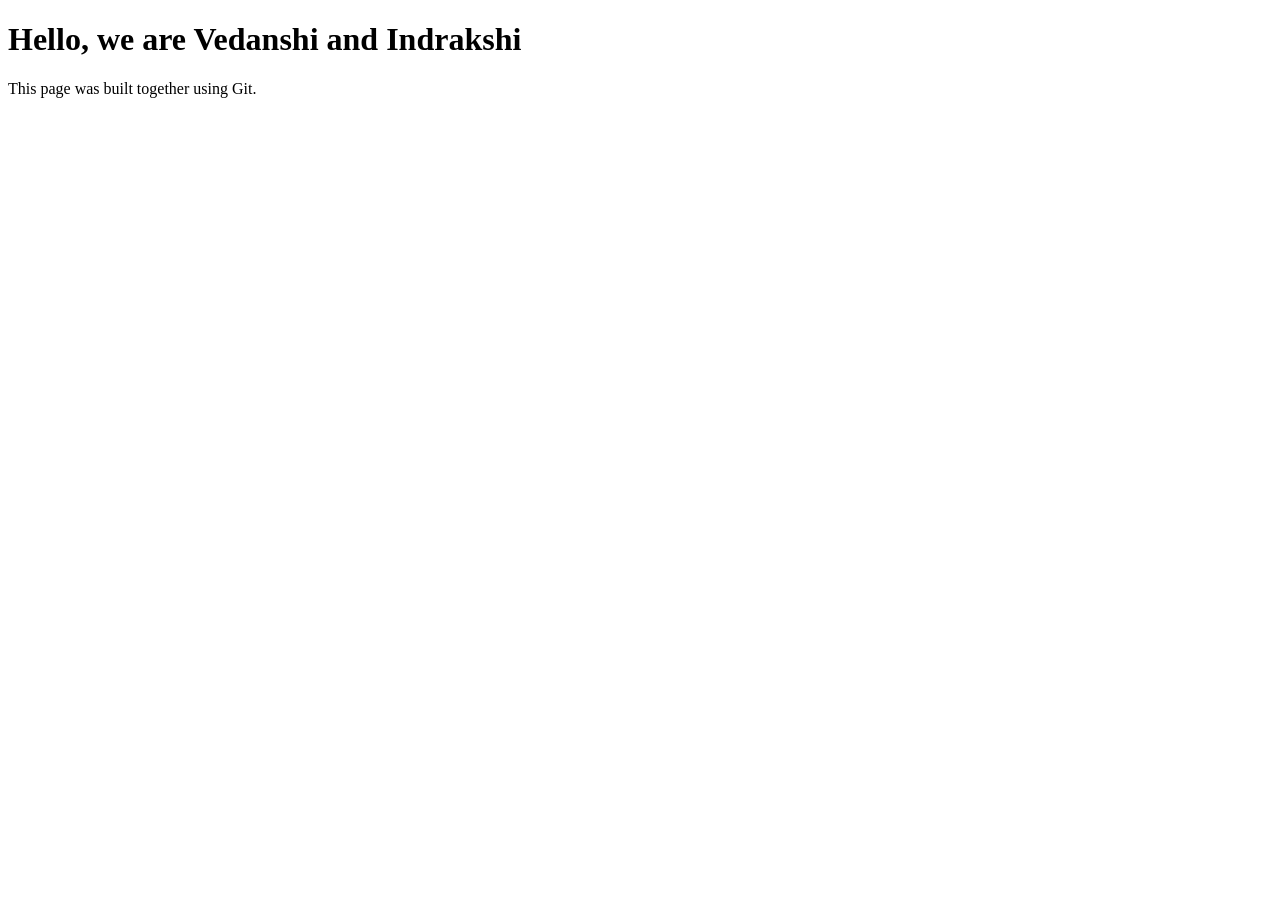
==== profile-page/index.html @ d10e3c37 "Add initial profile page HTML structure" ====
<!DOCTYPE html>
<html lang="en">
<head>
  <meta charset="UTF-8">
  <title>Our Profile Page</title>
  <link rel="stylesheet" href="style.css">
</head>
<body>
  <h1>Hello, we are Vedanshi and Indrakshi</h1>
  <p>This page was built together using Git.</p>
</body>
</html>
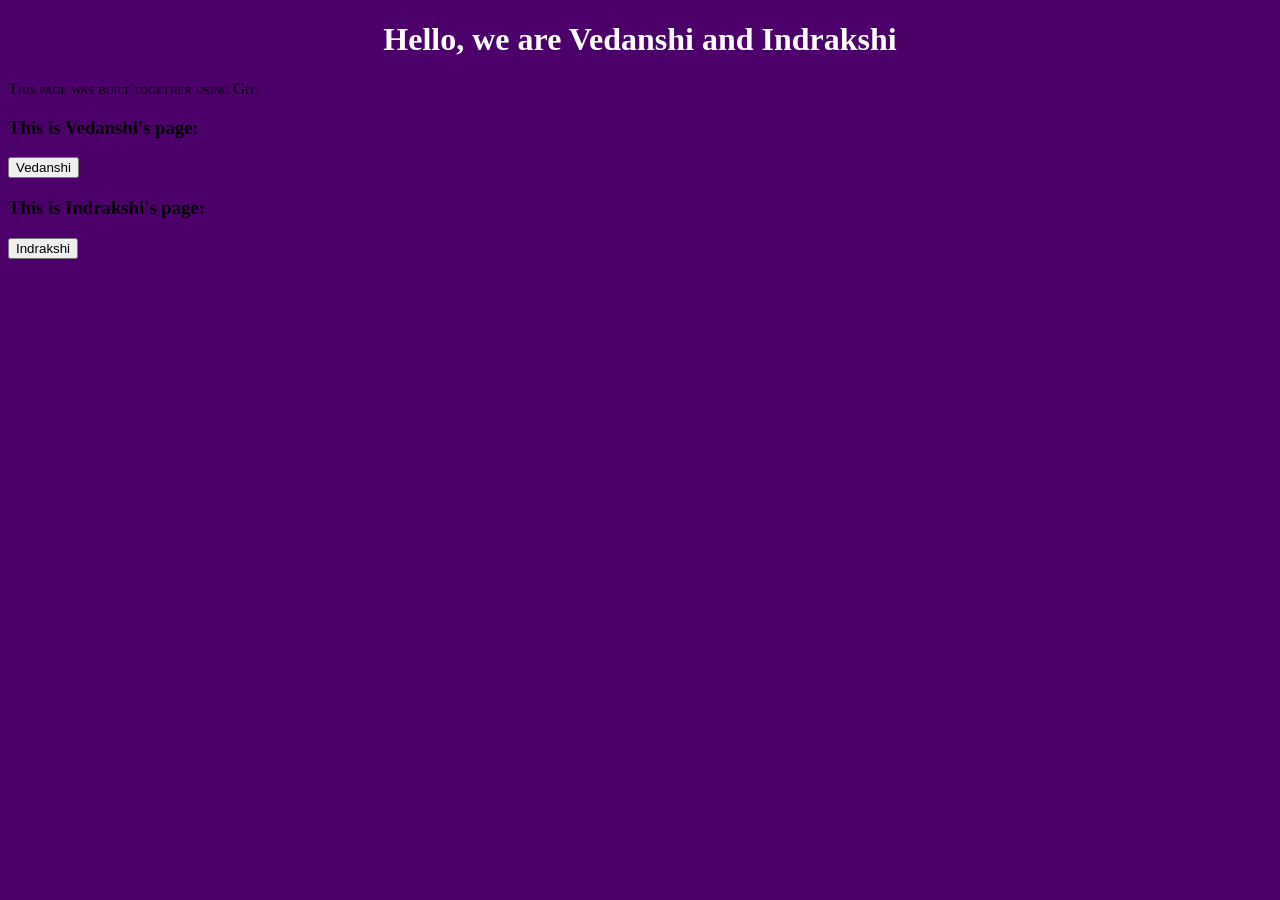
==== commit 39cce60f: "applying css to the html file and connecting all html files together" ====
--- a/profile-page/index.html
+++ b/profile-page/index.html
@@ -3,10 +3,18 @@
 <head>
   <meta charset="UTF-8">
   <title>Our Profile Page</title>
-  <link rel="stylesheet" href="style.css">
+  <link rel="stylesheet" href="pretty.css.css">
 </head>
 <body>
   <h1>Hello, we are Vedanshi and Indrakshi</h1>
   <p>This page was built together using Git.</p>
+  <h3>This is Vedanshi's page:</h3>
+  <a href="1.html">
+  <button>Vedanshi</button>
+  </a>
+  <h3>This is Indrakshi's page:</h3>
+  <a href="2.html">
+  <button>Indrakshi</button>
+  </a>
 </body>
 </html>
--- a/profile-page/pretty.css.css
+++ b/profile-page/pretty.css.css
@@ -0,0 +1,14 @@
+body {
+  background-color: #4C0069;
+}
+
+h1 {
+  color: #FFFFFF;
+  text-align: center;
+}
+
+p {
+  font-family: Palatino, "URW Palladio L", serif;
+  font-variant: small-caps;
+}
+
